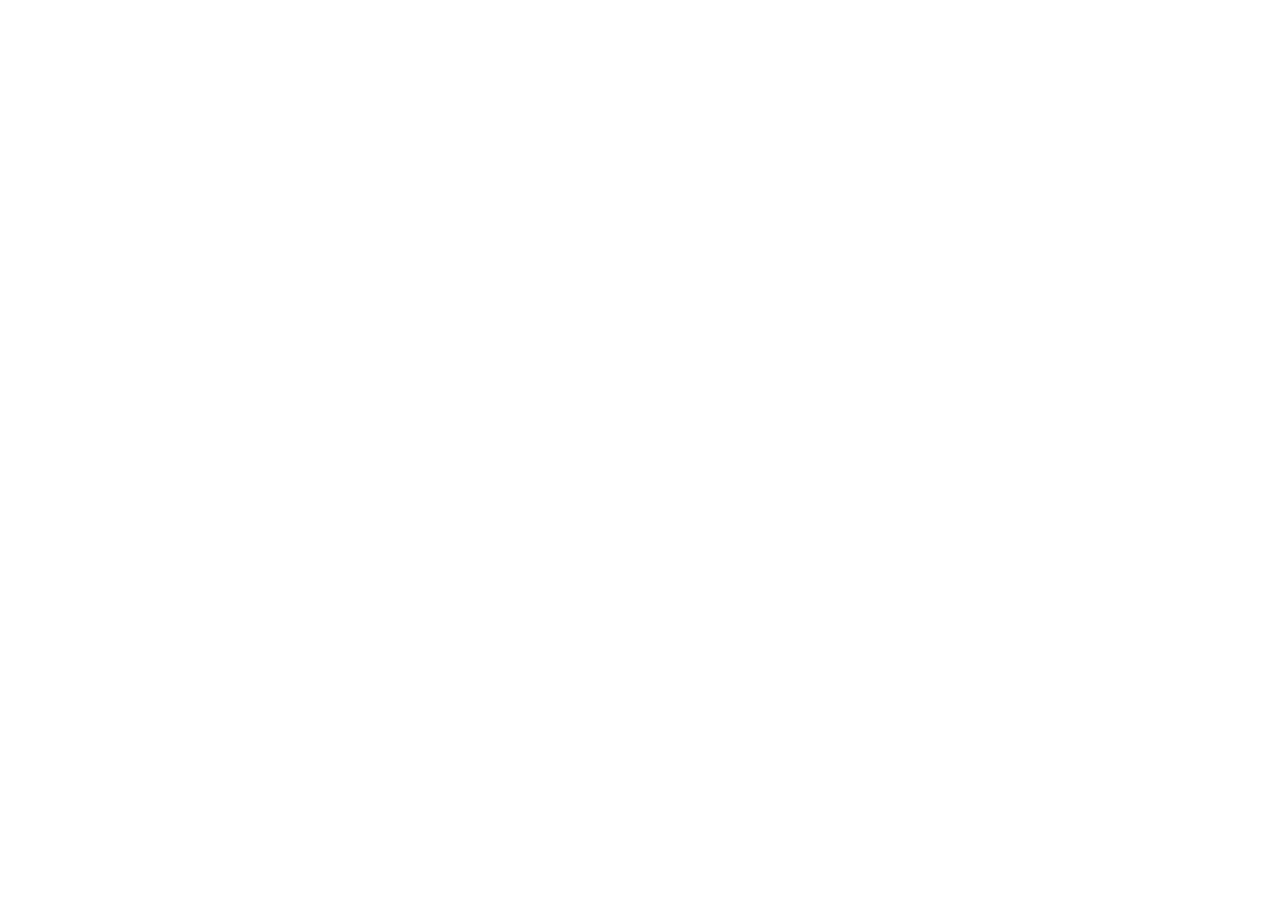
==== index.html @ a1e68a0a "Update index.html" ====
<!DOCTYPE html>
<html lang="en">
<head>
    <meta charset="UTF-8">
    <meta name="viewport" content="width=device-width, initial-scale=1.0">
    <title>TurboTrade</title>
</head>
<body>
    
</body>
</html>
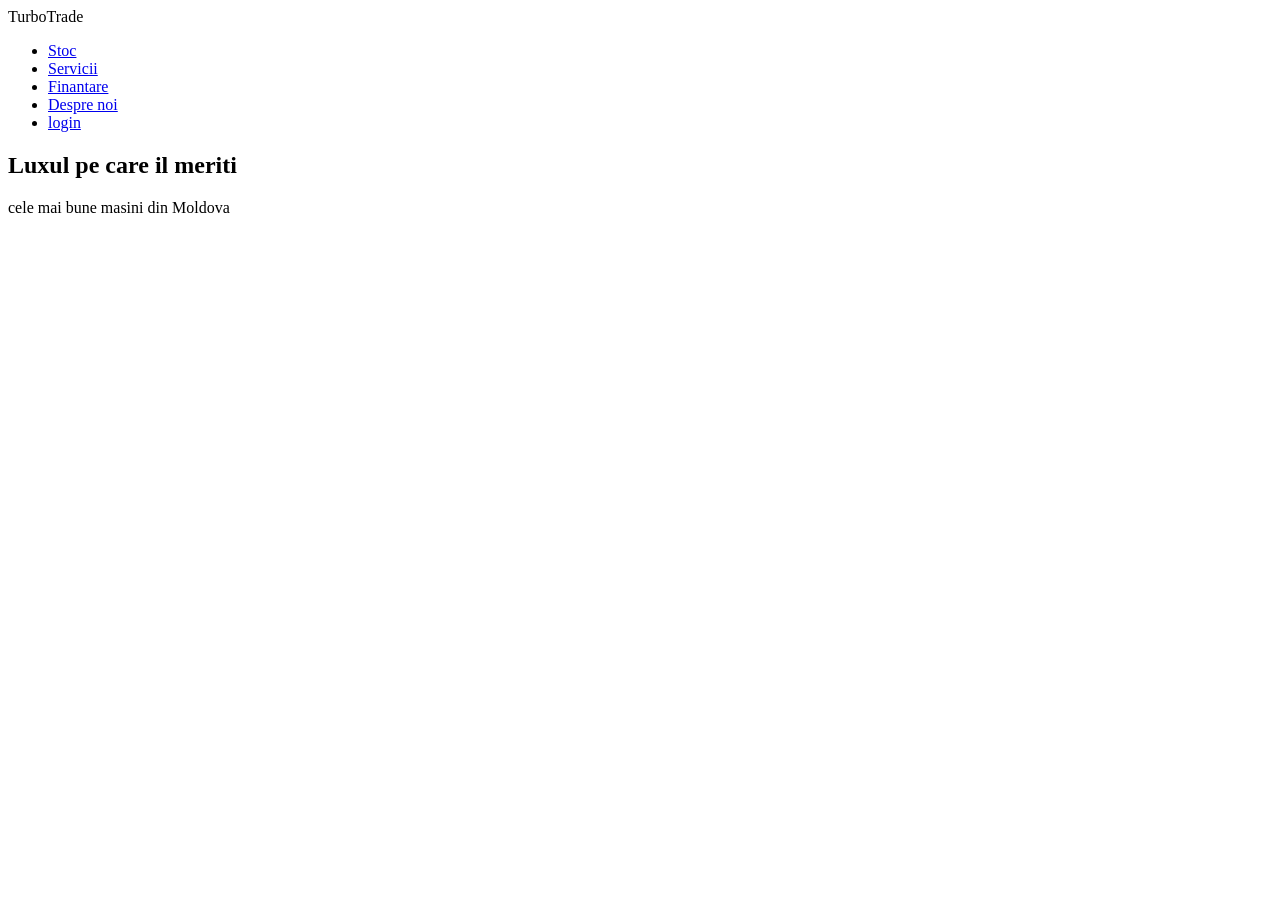
==== commit f442531c: "hero-page" ====
--- a/index.html
+++ b/index.html
@@ -1,11 +1,30 @@
 <!DOCTYPE html>
 <html lang="en">
 <head>
+    <link rel="stylesheet" href="style.css">
     <meta charset="UTF-8">
     <meta name="viewport" content="width=device-width, initial-scale=1.0">
     <title>TurboTrade</title>
 </head>
 <body>
-    
+    <nav>
+        <div class="logo">TurboTrade</div>
+        <ul class="navbtn">
+            <li><a href="/Catalog">Stoc</a></li>
+            <li><a href="/Servicii">Servicii</a></li>
+            <li><a href="/Calcuator">Finantare</a></li>
+            <li><a href="/Despre noi">Despre noi</a></li>
+            <li class="login"><a href="/login">login</a></li>
+        </ul>
+    </nav>
+
+    <main>
+        <section class="herocontent">
+            <h1>Luxul pe care il meriti</h1>
+            <p>cele mai bune masini din Moldova</p>
+        </section>
+    </main>
+
+
 </body>
-</html>+</html>
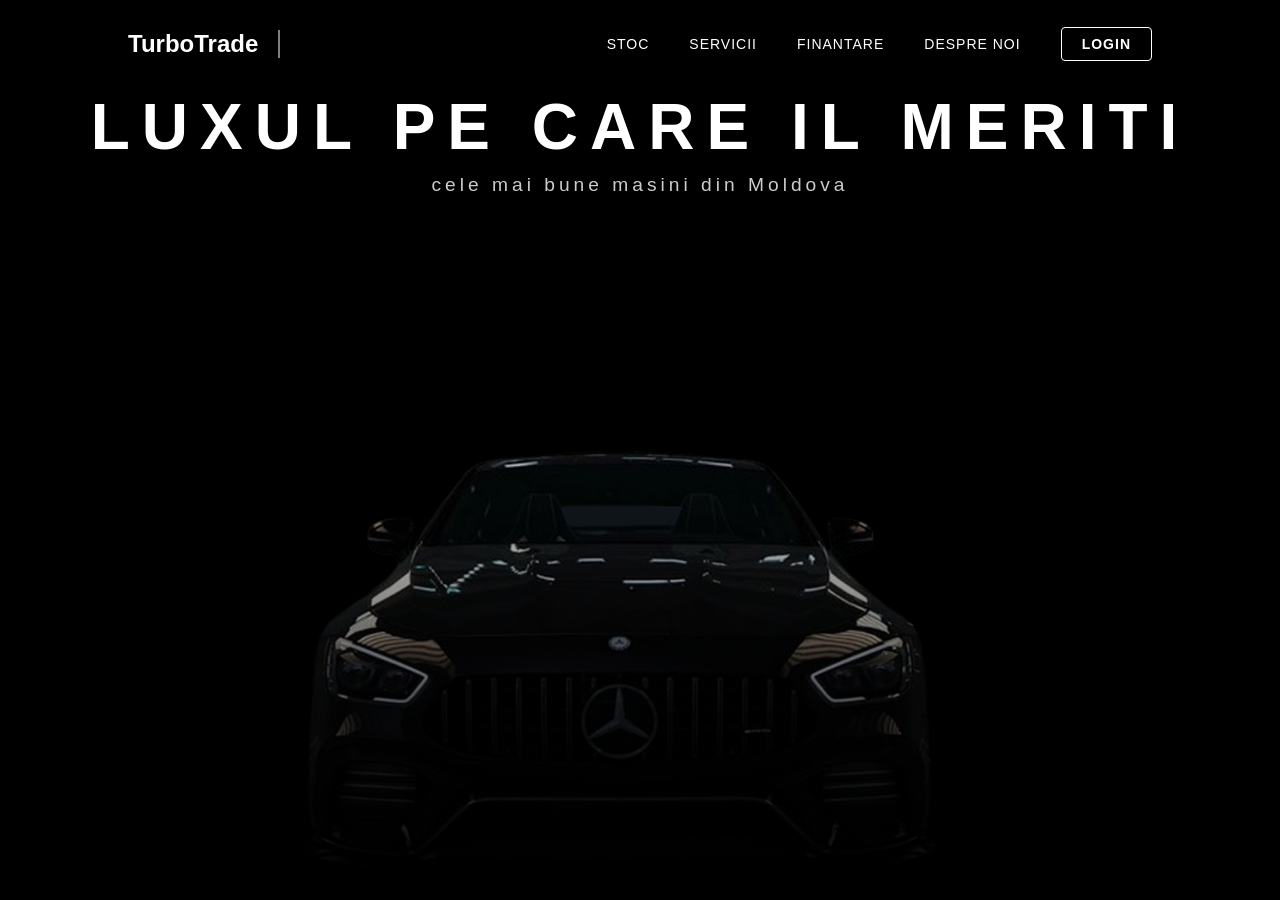
==== commit 56b89ed6: "Miercuri 22.04" ====
--- a/index.html
+++ b/index.html
@@ -12,9 +12,9 @@
         <ul class="navbtn">
             <li><a href="/Catalog">Stoc</a></li>
             <li><a href="/Servicii">Servicii</a></li>
-            <li><a href="/Calcuator">Finantare</a></li>
+            <li><a href="finantare.html">Finantare</a></li>
             <li><a href="/Despre noi">Despre noi</a></li>
-            <li class="login"><a href="/login">login</a></li>
+            <li class="login"><a href="login.html">login</a></li>
         </ul>
     </nav>
 
--- a/style.css
+++ b/style.css
@@ -0,0 +1,308 @@
+* {
+    margin: 0;
+    padding: 0;
+    box-sizing: border-box;
+}
+
+body {
+    background-color: #000; /* Fundal negru de siguranță */
+    font-family: 'Inter', sans-serif; /* Sau orice font clean ai ales */
+    overflow-x: hidden; /* Previne scroll-ul orizontal */
+}
+nav {
+    display: flex;
+    justify-content: space-between;
+    align-items: center;
+    padding: 30px 10%; /* Spațiu generos pe laterale */
+    position: absolute;
+    top: 0;
+    width: 100%;
+    z-index: 1000;
+}
+
+.logo {
+    color: white;
+    font-size: 24px;
+    font-weight: bold;
+    padding-right: 20px;
+    border-right: 2px solid rgba(255, 255, 255, 0.5); /* Bara verticală din Figma */
+}
+
+.navbtn {
+    display: flex;
+    list-style: none;
+    gap: 40px; /* Spațiu între link-uri */
+}
+
+.navbtn a {
+    color: white;
+    text-decoration: none;
+    text-transform: uppercase;
+    font-size: 14px;
+    letter-spacing: 1px;
+    transition: opacity 0.3s;
+}
+
+.navbtn a:hover {
+    opacity: 0.7;
+}
+
+/* Stil special pentru butonul de Login */
+.login a {
+    font-weight: bold;
+    border: 1px solid white;
+    padding: 8px 20px;
+    border-radius: 4px;
+}
+
+.herocontent {
+    position: relative;
+    height: 100vh;
+    width: 100%;
+
+    background: linear-gradient(to bottom, 
+                rgba(0,0,0,0.8) 0%, 
+                transparent 40%, 
+                rgba(0,0,0,1) 100%), 
+                url('imagini/masinahero.png');
+
+    /* CONFIGURAȚIA PENTRU A COBORÎ MAȘINA */
+    background-size: 75%;               
+    background-position: center 98%;    
+    background-repeat: no-repeat;
+    background-color: #000;
+
+    display: flex;
+    flex-direction: column;
+    justify-content: flex-start;
+    align-items: center;
+    padding-top: 10vh;                  
+    text-align: center;
+    color: white;
+}
+
+.herocontent h1 {
+    font-size: 4rem;
+    text-transform: uppercase;
+    letter-spacing: 12px;
+    margin-bottom: 10px;
+}
+
+.herocontent p{
+    font-size: 1.2rem;
+    letter-spacing: 4px;
+    color: rgba(255, 255, 255, 0.8);
+}
+ 
+/* --- SETĂRI GENERALE PENTRU DARK THEME --- */
+body.dark-theme {
+    background-color: #000000;
+    color: #ffffff;
+    font-family: 'Segoe UI', Tahoma, Geneva, Verdana, sans-serif;
+    margin: 0;
+    padding: 0;
+    min-height: 100vh;
+    display: flex;
+    flex-direction: column;
+}
+
+/* --- MENIUL DE NAVIGARE (NAVBAR) --- */
+.navbar {
+    display: flex;
+    justify-content: space-between;
+    align-items: center;
+    padding: 30px 60px;
+}
+
+.navbar .logo {
+    font-size: 22px;
+    font-weight: bold;
+    letter-spacing: -0.5px;
+}
+
+.navbar .navbtn {
+    list-style: none;
+    display: flex;
+    gap: 30px;
+    align-items: center;
+    margin: 0;
+    padding: 0;
+}
+
+.navbar .navbtn a {
+    text-decoration: none;
+    color: #888;
+    font-size: 12px;
+    letter-spacing: 1px;
+    transition: color 0.3s ease;
+}
+
+.navbar .navbtn a:hover {
+    color: #fff;
+}
+
+/* Butonul de login din meniu */
+.login-btn-outline a {
+    color: #fff !important;
+    border: 1px solid #333;
+    padding: 10px 25px;
+    border-radius: 3px;
+    font-weight: bold;
+}
+
+.login-btn-outline a:hover {
+    background-color: #fff;
+    color: #000 !important;
+}
+
+
+.login-container {
+    flex: 1;
+    display: flex;
+    justify-content: center;
+    align-items: center;
+    padding: 50px 20px;
+}
+
+.login-box {
+    width: 100%;
+    max-width: 420px;
+    display: flex;
+    flex-direction: column;
+    gap: 25px;
+}
+
+
+.input-group {
+    display: flex;
+    flex-direction: column;
+    gap: 10px;
+}
+
+.input-group label {
+    color: #637792; 
+    font-size: 11px;
+    font-weight: bold;
+    letter-spacing: 1px;
+}
+
+.input-group input {
+    background-color: #030303;
+    border: 1px solid #1a1a1a;
+    color: #fff;
+    padding: 15px;
+    border-radius: 4px;
+    font-size: 14px;
+    outline: none;
+    transition: border-color 0.3s;
+}
+
+.input-group input:focus {
+    border-color: #444;
+}
+
+.input-group input::placeholder {
+    color: #444;
+}
+
+
+.form-options {
+    display: flex;
+    justify-content: space-between;
+    align-items: center;
+    font-size: 13px;
+}
+
+.remember-me {
+    display: flex;
+    align-items: center;
+    gap: 8px;
+    color: #aaa;
+    cursor: pointer;
+}
+
+.forgot-password {
+    color: #aaa;
+    text-decoration: none;
+    transition: color 0.3s;
+}
+
+.forgot-password:hover {
+    color: #fff;
+}
+
+
+.submit-btn {
+    background-color: transparent;
+    color: #fff;
+    border: 1px solid #222;
+    padding: 18px;
+    font-size: 12px;
+    font-weight: bold;
+    letter-spacing: 2px;
+    cursor: pointer;
+    border-radius: 3px;
+    margin-top: 10px;
+    transition: all 0.3s ease;
+}
+
+.submit-btn:hover {
+    background-color: #fff;
+    color: #000;
+}
+
+
+.register-link {
+    text-align: center;
+    font-size: 13px;
+    color: #666;
+}
+
+.register-link a {
+    color: #fff;
+    text-decoration: none;
+    font-weight: bold;
+    margin-left: 5px;
+}
+
+
+.divider {
+    height: 1px;
+    background-color: #111;
+    margin: 20px 0;
+}
+
+
+.benefits-section {
+    text-align: center;
+}
+
+.benefits-section h4 {
+    color: #4a5a75;
+    font-size: 11px;
+    letter-spacing: 1px;
+    margin-bottom: 20px;
+}
+
+.benefits-section ul {
+    list-style: none;
+    padding: 0;
+    margin: 0 auto;
+    display: inline-block;
+    text-align: left;
+}
+
+.benefits-section li {
+    color: #aaa;
+    font-size: 13px;
+    margin-bottom: 15px;
+    position: relative;
+    padding-left: 25px;
+}
+
+.benefits-section li::before {
+    content: "—";
+    position: absolute;
+    left: 0;
+    color: #aaa;
+}
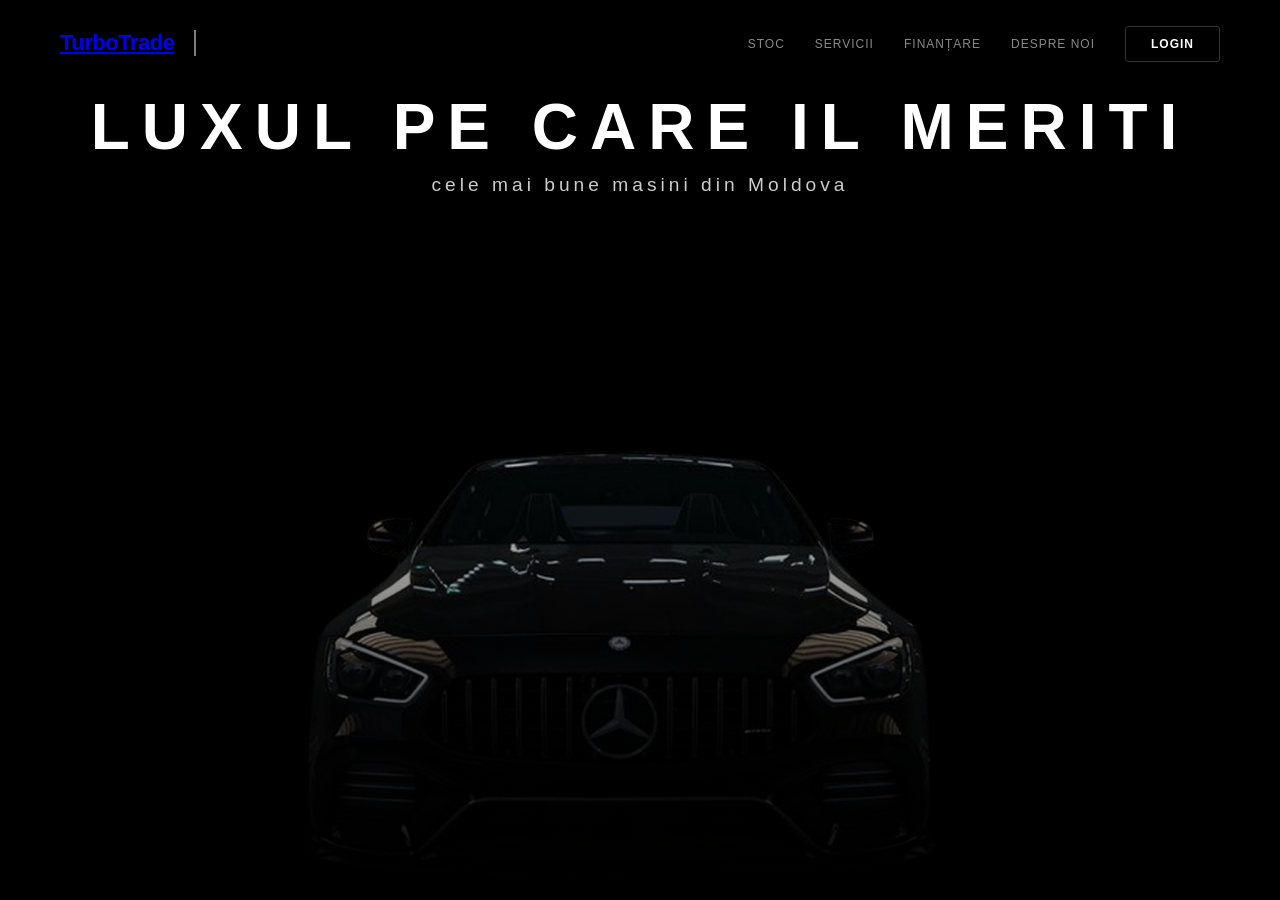
==== commit bc6d558a: "24.04.26" ====
--- a/index.html
+++ b/index.html
@@ -7,14 +7,14 @@
     <title>TurboTrade</title>
 </head>
 <body>
-    <nav>
-        <div class="logo">TurboTrade</div>
+    <nav class="navbar">
+        <div class="logo"><a href="index.html">TurboTrade</a></div>
         <ul class="navbtn">
-            <li><a href="/Catalog">Stoc</a></li>
-            <li><a href="/Servicii">Servicii</a></li>
-            <li><a href="finantare.html">Finantare</a></li>
-            <li><a href="/Despre noi">Despre noi</a></li>
-            <li class="login"><a href="login.html">login</a></li>
+            <li><a href="catalog.html">STOC</a></li>
+            <li><a href="servicii.html">SERVICII</a></li>
+            <li><a href="finantare.html">FINANȚARE</a></li>
+            <li><a href="despre-noi.html">DESPRE NOI</a></li>
+            <li class="login-btn-outline"><a href="login.html">LOGIN</a></li>
         </ul>
     </nav>
 
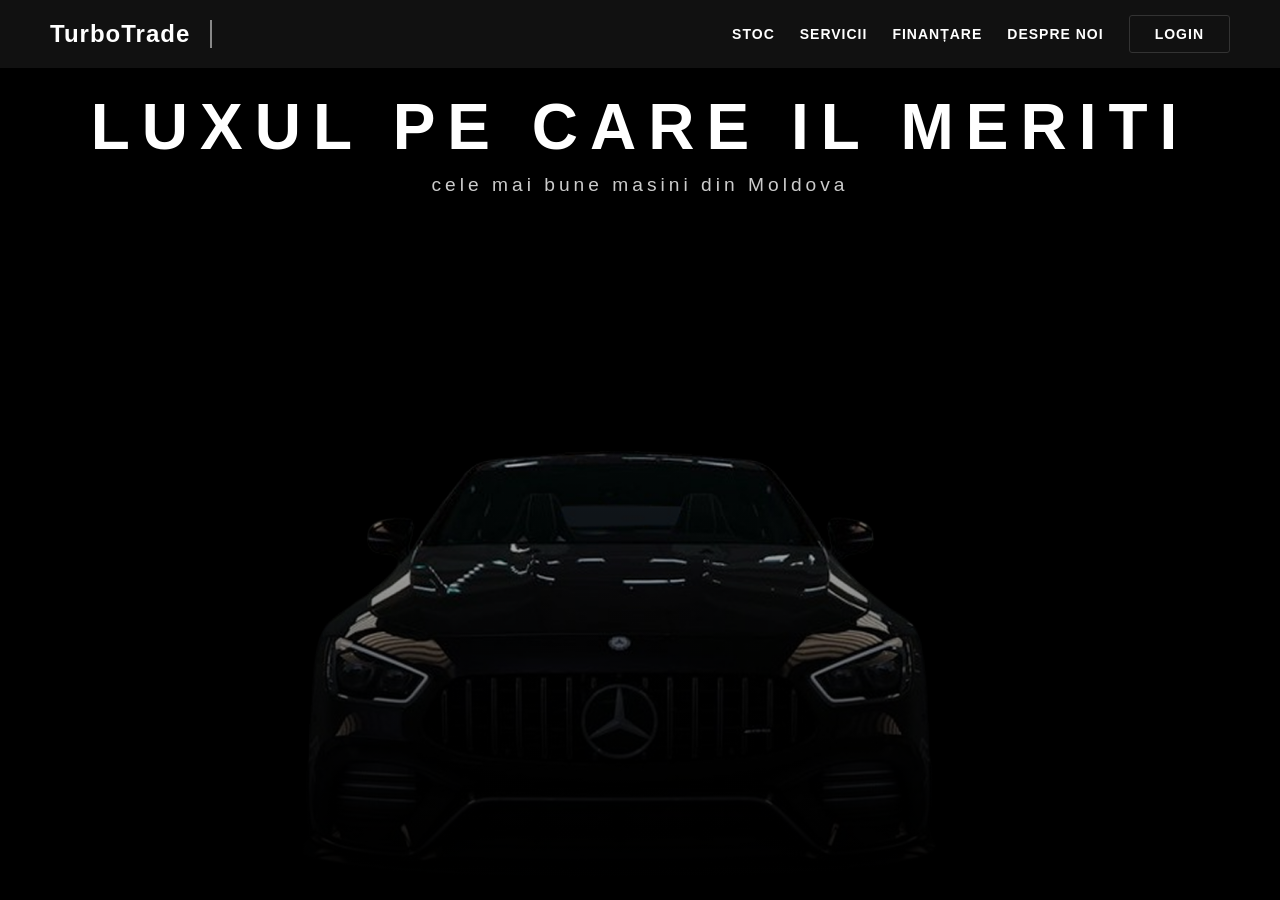
==== commit de093694: "profil" ====
--- a/index.html
+++ b/index.html
@@ -8,15 +8,17 @@
 </head>
 <body>
     <nav class="navbar">
-        <div class="logo"><a href="index.html">TurboTrade</a></div>
-        <ul class="navbtn">
-            <li><a href="catalog.html">STOC</a></li>
-            <li><a href="servicii.html">SERVICII</a></li>
-            <li><a href="finantare.html">FINANȚARE</a></li>
-            <li><a href="despre-noi.html">DESPRE NOI</a></li>
-            <li class="login-btn-outline"><a href="login.html">LOGIN</a></li>
-        </ul>
-    </nav>
+    <div class="logo"><a href="index.html">TurboTrade</a></div>
+    <ul class="navbtn">
+        <li><a href="catalog.html">STOC</a></li>
+        <li><a href="servicii.html">SERVICII</a></li>
+        <li><a href="finantare.html">FINANȚARE</a></li>
+        <li><a href="despre-noi.html">DESPRE NOI</a></li>
+
+        <li class="login-btn-outline" id="nav-login"><a href="login.html">LOGIN</a></li>
+        <li class="login-btn-outline" id="nav-profil" style="display: none;"><a href="profil.html">PROFIL</a></li>
+    </ul>
+</nav>
 
     <main>
         <section class="herocontent">
@@ -24,7 +26,6 @@
             <p>cele mai bune masini din Moldova</p>
         </section>
     </main>
-
-
+    <script src="navbar.js"></script>
 </body>
 </html>
--- a/style.css
+++ b/style.css
@@ -46,13 +46,9 @@
 .navbtn a:hover {
     opacity: 0.7;
 }
-
-/* Stil special pentru butonul de Login */
-.login a {
-    font-weight: bold;
-    border: 1px solid white;
-    padding: 8px 20px;
-    border-radius: 4px;
+.logo a, .logo a:visited {
+    color: #ffffff; /* Forțează culoarea albă mereu */
+    text-decoration: none; /* Elimină liniuța de sub link, dacă există */
 }
 
 .herocontent {
@@ -114,31 +110,35 @@
     padding: 30px 60px;
 }
 
-.navbar .logo {
-    font-size: 22px;
-    font-weight: bold;
-    letter-spacing: -0.5px;
-}
-
-.navbar .navbtn {
+.navbar {
+    display: flex;
+    justify-content: space-between;
+    align-items: center;
+    background-color: #111; /* Un negru elegant pentru tema auto */
+    padding: 20px 50px;
+}
+
+.logo a {
+    color: #fff;
+    text-decoration: none;
+    font-size: 24px;
+    font-weight: bold;
+    letter-spacing: 1px;
+}
+
+.navbtn {
     list-style: none;
     display: flex;
-    gap: 30px;
-    align-items: center;
-    margin: 0;
-    padding: 0;
-}
-
-.navbar .navbtn a {
-    text-decoration: none;
-    color: #888;
-    font-size: 12px;
-    letter-spacing: 1px;
-    transition: color 0.3s ease;
-}
-
-.navbar .navbtn a:hover {
-    color: #fff;
+    align-items: center;
+    gap: 25px;
+}
+
+.navbtn li a {
+    color: #fff;
+    text-decoration: none;
+    font-size: 14px;
+    font-weight: 600;
+    transition: color 0.3s;
 }
 
 /* Butonul de login din meniu */
@@ -305,4 +305,39 @@
     position: absolute;
     left: 0;
     color: #aaa;
+}
+
+/* Stilizare mesaje feedback */
+.feedback-msg {
+    padding: 10px;
+    margin-bottom: 15px;
+    border-radius: 5px;
+    text-align: center;
+    font-weight: bold;
+    font-size: 0.9rem;
+}
+
+.feedback-msg.error {
+    background-color: #ff4d4d;
+    color: white;
+    border: 1px solid #cc0000;
+}
+
+.feedback-msg.success {
+    background-color: #4CAF50;
+    color: white;
+    border: 1px solid #2e7d32;
+}
+
+/* Animație CSS simplă pentru eroare la buton (Sarcina g) */
+@keyframes shake {
+    0%, 100% { transform: translateX(0); }
+    25% { transform: translateX(-5px); }
+    50% { transform: translateX(5px); }
+    75% { transform: translateX(-5px); }
+}
+
+.btn-error-shake {
+    animation: shake 0.4s ease-in-out;
+    background-color: #ff4d4d !important;
 }
